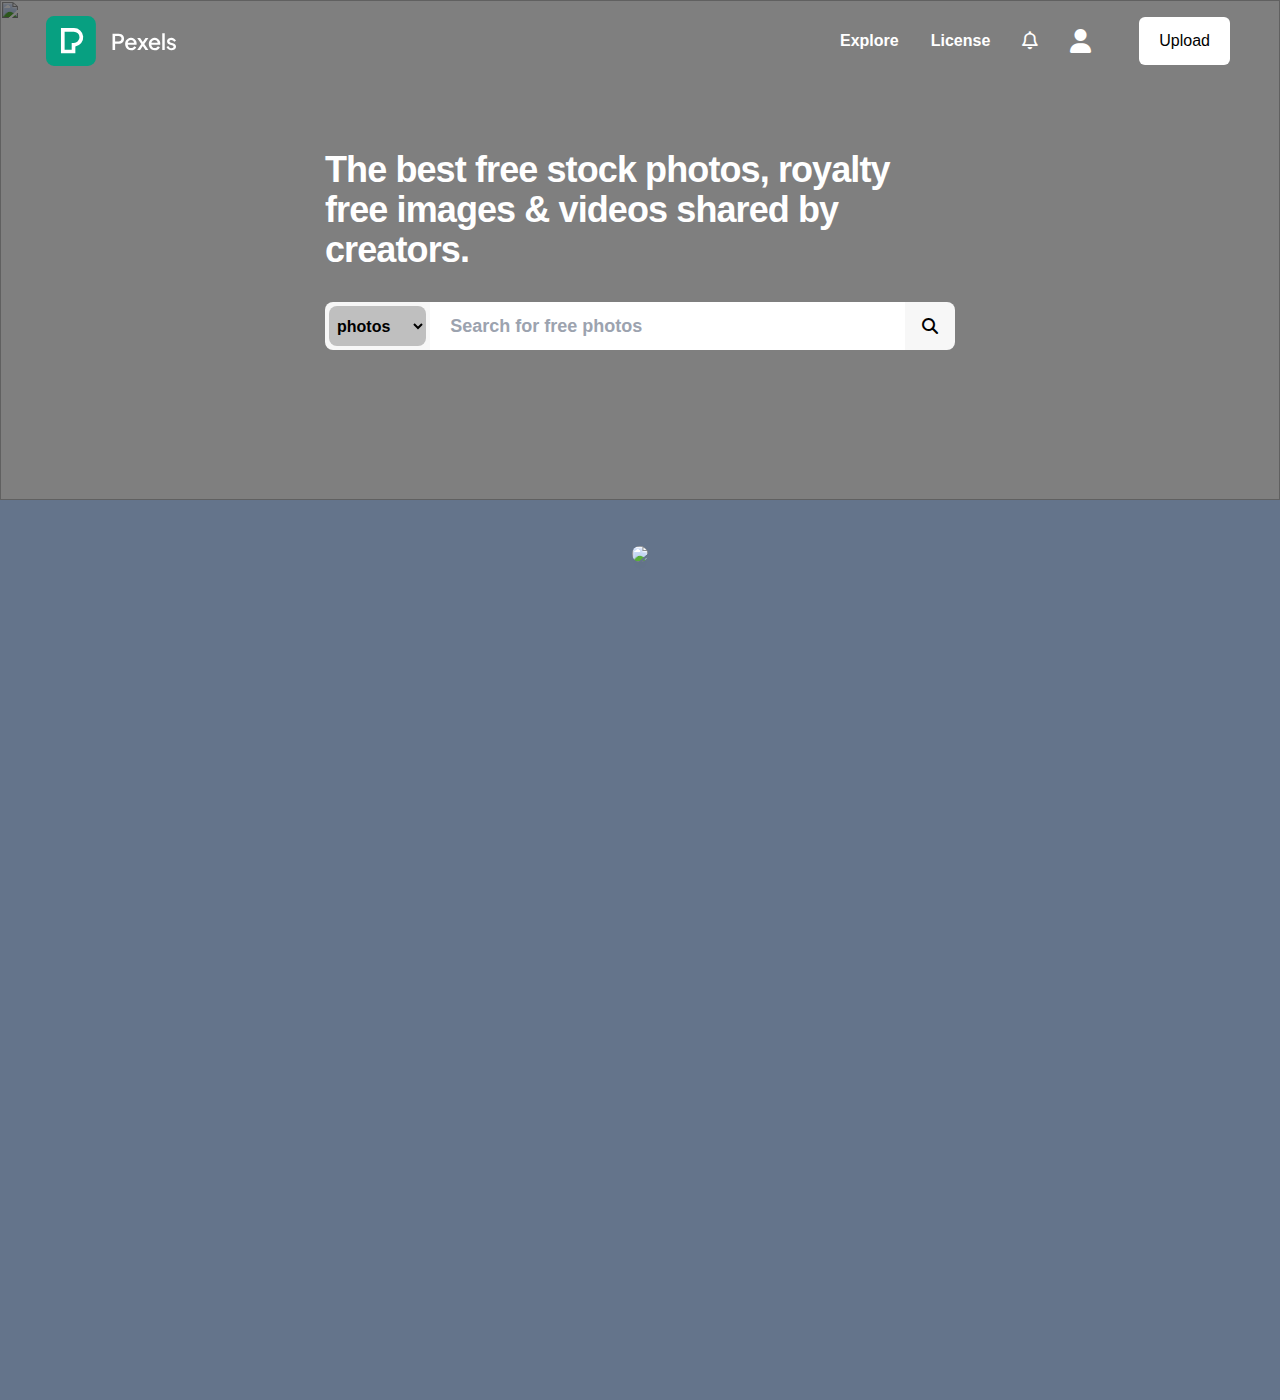
==== src/index.html @ 15bf76e8 "add search functionallity and fix some design & logic issues" ====
<!DOCTYPE html>
<html>
  <head>
    <meta charset="UTF-8" />
    <meta name="viewport" content="width=device-width, initial-scale=1.0" />
    <link href="./styles/output.css" rel="stylesheet" />
    <link
      rel="stylesheet"
      href="./styles/fontawesome-free-6.3.0-web/css/all.min.css"
    />
  </head>
  <body>
    <div class="absolute top-4 left-0 w-full z-20">
      <nav
        class="max-w-[1600px] text-white flex justify-between items-center mx-auto flex-wrap"
      >
        <div class="w-fit">
          <svg
            width="130"
            height="50"
            class="fill-white ml-4"
            viewBox="0 0 130.318 50"
          >
            <g transform="translate(-3894 2762)">
              <rect
                width="50"
                height="50"
                rx="8"
                transform="translate(3894 -2762)"
                fill="#07a081"
              ></rect>
              <path
                d="M32.671,44.73h7.091V37.935H41.9a5.657,5.657,0,1,0,0-11.314H32.671Zm10.763,3.622H29V23H41.9a9.271,9.271,0,0,1,1.53,18.435Z"
                transform="translate(3880 -2773)"
                fill="#fff"
              ></path>
              <path
                d="M1.694,0h2.6V-6.16H7.656a6.579,6.579,0,0,0,2.915-.616,4.639,4.639,0,0,0,1.969-1.76,5.1,5.1,0,0,0,.7-2.728,5.146,5.146,0,0,0-.7-2.75,4.639,4.639,0,0,0-1.969-1.76,6.579,6.579,0,0,0-2.915-.616H1.694Zm2.6-8.47v-5.61H7.722a3.03,3.03,0,0,1,2.134.748,2.641,2.641,0,0,1,.814,2.046A2.684,2.684,0,0,1,9.856-9.24a2.978,2.978,0,0,1-2.134.77ZM20.372.264a5.925,5.925,0,0,0,3.179-.836,4.64,4.64,0,0,0,1.9-2.112l-2.024-.99a3.73,3.73,0,0,1-1.2,1.243,3.29,3.29,0,0,1-1.837.5A3.458,3.458,0,0,1,18-2.827a3.433,3.433,0,0,1-1.1-2.409H25.74a3.34,3.34,0,0,0,.088-.572q.022-.308.022-.594a6.154,6.154,0,0,0-.671-2.849,5.361,5.361,0,0,0-1.936-2.112,5.61,5.61,0,0,0-3.069-.8,5.7,5.7,0,0,0-3,.8,5.773,5.773,0,0,0-2.1,2.2,6.476,6.476,0,0,0-.77,3.179A6.482,6.482,0,0,0,15.081-2.8,5.9,5.9,0,0,0,17.226-.561,5.958,5.958,0,0,0,20.372.264Zm-.2-10.34a3,3,0,0,1,2.112.792,2.9,2.9,0,0,1,.924,2.068H16.94a3.313,3.313,0,0,1,1.122-2.112A3.208,3.208,0,0,1,20.174-10.076ZM26.422,0h2.926l2.706-3.982L34.738,0h2.926L33.506-5.962l4.18-5.94H34.76L32.054-7.964,29.348-11.9H26.422l4.158,5.94ZM44.088.264a5.925,5.925,0,0,0,3.179-.836,4.64,4.64,0,0,0,1.9-2.112l-2.024-.99a3.73,3.73,0,0,1-1.2,1.243,3.29,3.29,0,0,1-1.837.5,3.458,3.458,0,0,1-2.4-.891,3.433,3.433,0,0,1-1.1-2.409h8.844a3.34,3.34,0,0,0,.088-.572q.022-.308.022-.594A6.154,6.154,0,0,0,48.9-9.251a5.361,5.361,0,0,0-1.936-2.112,5.61,5.61,0,0,0-3.069-.8,5.7,5.7,0,0,0-3,.8,5.773,5.773,0,0,0-2.1,2.2,6.476,6.476,0,0,0-.77,3.179A6.482,6.482,0,0,0,38.8-2.8,5.9,5.9,0,0,0,40.942-.561,5.958,5.958,0,0,0,44.088.264Zm-.2-10.34A3,3,0,0,1,46-9.284a2.9,2.9,0,0,1,.924,2.068h-6.27a3.313,3.313,0,0,1,1.122-2.112A3.208,3.208,0,0,1,43.89-10.076ZM51.546,0h2.486V-16.654H51.546ZM60.9.264a5.6,5.6,0,0,0,2.321-.451,3.635,3.635,0,0,0,1.551-1.254,3.21,3.21,0,0,0,.55-1.859,3.088,3.088,0,0,0-.792-2.123A4.635,4.635,0,0,0,62.26-6.732L60.324-7.3a4.436,4.436,0,0,1-1.034-.484,1.023,1.023,0,0,1-.484-.924,1.212,1.212,0,0,1,.484-1.012,2.068,2.068,0,0,1,1.3-.374,3.005,3.005,0,0,1,1.705.506A2.944,2.944,0,0,1,63.4-8.228l1.914-.9a4.344,4.344,0,0,0-1.8-2.233,5.337,5.337,0,0,0-2.9-.8,5.1,5.1,0,0,0-2.178.451,3.7,3.7,0,0,0-1.518,1.243,3.2,3.2,0,0,0-.55,1.87,3.1,3.1,0,0,0,.759,2.09,4.624,4.624,0,0,0,2.3,1.32l1.87.528a3.923,3.923,0,0,1,1.078.473,1.057,1.057,0,0,1,.506.957,1.259,1.259,0,0,1-.55,1.078,2.391,2.391,0,0,1-1.43.4,3.2,3.2,0,0,1-1.881-.594A4.049,4.049,0,0,1,57.684-3.96l-1.914.9a4.774,4.774,0,0,0,1.925,2.42A5.7,5.7,0,0,0,60.9.264Z"
                transform="translate(3959 -2728)"
              ></path>
            </g>
          </svg>
        </div>
        <ul class="flex gap-x-8 mx-5 items-center">
          <li
            class="cursor-pointer text-[16px] leading-6 font-semibold hover:brightness-75"
          >
            Explore
          </li>
          <li
            class="cursor-pointer text-[16px] leading-6 font-semibold hover:brightness-75"
          >
            License
          </li>
          <li
            class="cursor-pointer text-[18px] leading-6 font-semibold hover:brightness-75"
          >
            <i class="fa-regular fa-bell"></i>
          </li>
          <li
            class="cursor-pointer text-[24px] leading-6 font-semibold hover:brightness-75"
          >
            <i class="fa-solid fa-user"></i>
          </li>
          <li
            class="bg-white cursor-pointer text-black flex items-center justify-center leading-4 h-12 transition-all duration-300 rounded-md px-5 ml-4"
          >
            Upload
          </li>
        </ul>
      </nav>
    </div>
    <header
      class="flex justify-center items-center relative w-full min-h-[500px] py-20 px-4 bg-black bg-opacity-50"
    >
      <img
        src="https://images.pexels.com/photos/15668622/pexels-photo-15668622.jpeg?auto=compress&amp;cs=tinysrgb&amp;fit=crop&amp;h=500&amp;w=1400&amp;dpr=1"
        srcset="
          https://images.pexels.com/photos/15668622/pexels-photo-15668622.jpeg?auto=compress&amp;cs=tinysrgb&amp;fit=crop&amp;h=500&amp;w=350   350w,
          https://images.pexels.com/photos/15668622/pexels-photo-15668622.jpeg?auto=compress&amp;cs=tinysrgb&amp;fit=crop&amp;h=500&amp;w=500   500w,
          https://images.pexels.com/photos/15668622/pexels-photo-15668622.jpeg?auto=compress&amp;cs=tinysrgb&amp;fit=crop&amp;h=500&amp;w=1000 1000w,
          https://images.pexels.com/photos/15668622/pexels-photo-15668622.jpeg?auto=compress&amp;cs=tinysrgb&amp;fit=crop&amp;h=500&amp;w=1500 1500w,
          https://images.pexels.com/photos/15668622/pexels-photo-15668622.jpeg?auto=compress&amp;cs=tinysrgb&amp;fit=crop&amp;h=500&amp;w=2000 2000w,
          https://images.pexels.com/photos/15668622/pexels-photo-15668622.jpeg?auto=compress&amp;cs=tinysrgb&amp;fit=crop&amp;h=500&amp;w=2500 2500w,
          https://images.pexels.com/photos/15668622/pexels-photo-15668622.jpeg?auto=compress&amp;cs=tinysrgb&amp;fit=crop&amp;h=500&amp;w=3000 3000w,
          https://images.pexels.com/photos/15668622/pexels-photo-15668622.jpeg?auto=compress&amp;cs=tinysrgb&amp;fit=crop&amp;h=500&amp;w=3500 3500w,
          https://images.pexels.com/photos/15668622/pexels-photo-15668622.jpeg?auto=compress&amp;cs=tinysrgb&amp;fit=crop&amp;h=500&amp;w=4000 4000w,
          https://images.pexels.com/photos/15668622/pexels-photo-15668622.jpeg?auto=compress&amp;cs=tinysrgb&amp;fit=crop&amp;h=500&amp;w=4500 4500w,
          https://images.pexels.com/photos/15668622/pexels-photo-15668622.jpeg?auto=compress&amp;cs=tinysrgb&amp;fit=crop&amp;h=500&amp;w=5000 5000w
        "
        alt=""
        class="absolute top-0 left-0 w-full h-full object-cover -z-10"
      />
      <div class="w-full max-w-[630px]">
        <h1
          class="font-semibold text-4xl leading-10 -tracking-wide text-white fill-white"
        >
          The best free stock photos, royalty free images & videos shared by
          creators.
        </h1>
        <form
          method="post"
          class="flex relative w-full h-12 mt-8 bg-[#f7f7f7] rounded-lg"
        >
          <select
            class="m-1 w-32 font-bold cursor-default rounded-lg px-1 border-[#dfdfe0] bg-[#bfbfbf] outline-none"
          >
            <option value="photos">photos</option>
            <option value="videos">videos</option>
          </select>
          <input
            type="text"
            class="w-full text-[18px] text- font-semibold py-4 pr-1 pl-5 text-[#7f7f7f] outline-none"
            placeholder="Search for free photos"
          />
          <button
            id="form-submit"
            type="submit"
            class="delay-100 transition-colors w-14 flex test-[10px] items-center justify-center px-4 hover:text-green-600"
          >
            <i class="fa-solid fa-magnifying-glass"></i>
          </button>
        </form>
      </div>
    </header>
    <main
      class="flex justify-around flex-wrap min-h-screen w-full bg-slate-500"
    >
      <!-- <div
        class="flex justify-center items-center h-[50vh] font-extrabold text-6xl"
      >
        Loading...
      </div> -->
      <div class="relative m-4 h-fit rounded-lg shadow-xl item">
        <div
          class="flex gap-2 absolute flex-row-reverse right-2 top-2 image-buttons"
        >
          <button
            class="w-10 h-10 flex items-center justify-center rounded-lg bg-white text-lg"
          >
            <i class="fa-regular fa-heart"></i>
            <!-- <i class="fa-solid fa-heart"></i> -->
          </button>
          <a
            class="cursor-pointer w-10 h-10 flex items-center justify-center rounded-lg bg-white text-lg"
          >
            <i class="fa-solid fa-download"></i>
          </a>
        </div>
        <div>
          <img
            lazy="load"
            src="https://images.pexels.com/photos/13746713/pexels-photo-13746713.jpeg?auto=compress&amp;cs=tinysrgb&amp;dpr=1&amp;w=500"
            srcset="
              https://images.pexels.com/photos/13746713/pexels-photo-13746713.jpeg?auto=compress&amp;cs=tinysrgb&amp;w=150&amp;lazy=load   150w,
              https://images.pexels.com/photos/13746713/pexels-photo-13746713.jpeg?auto=compress&amp;cs=tinysrgb&amp;w=300&amp;lazy=load   300w,
              https://images.pexels.com/photos/13746713/pexels-photo-13746713.jpeg?auto=compress&amp;cs=tinysrgb&amp;w=400&amp;lazy=load   400w,
              https://images.pexels.com/photos/13746713/pexels-photo-13746713.jpeg?auto=compress&amp;cs=tinysrgb&amp;w=600&amp;lazy=load   600w,
              https://images.pexels.com/photos/13746713/pexels-photo-13746713.jpeg?auto=compress&amp;cs=tinysrgb&amp;w=800&amp;lazy=load   800w,
              https://images.pexels.com/photos/13746713/pexels-photo-13746713.jpeg?auto=compress&amp;cs=tinysrgb&amp;w=1200&amp;lazy=load 1200w,
              https://images.pexels.com/photos/13746713/pexels-photo-13746713.jpeg?auto=compress&amp;cs=tinysrgb&amp;w=1600&amp;lazy=load 1600w
            "
            sizes="(max-width: 250px) calc((100vw - 30px - 15px) / 2), (max-width: 900px) calc((100vw - 30px - 15px) / 3),calc((1600px - 160px - 60px) / 4)"
            class="rounded-lg"
          />
        </div>
        <div>
          <h1
            class="absolute left-1 bottom-2 capitalize text-white font-semibold text-sm image-buttons"
          >
            Lukas Rodriguez
          </h1>
        </div>
      </div>
    </main>
    <!-- <script src="./scripts/main.js"></script> -->
  </body>
</html>
---- src/styles/output.css ----
/*
! tailwindcss v3.3.3 | MIT License | https://tailwindcss.com
*/

/*
1. Prevent padding and border from affecting element width. (https://github.com/mozdevs/cssremedy/issues/4)
2. Allow adding a border to an element by just adding a border-width. (https://github.com/tailwindcss/tailwindcss/pull/116)
*/

*,
::before,
::after {
  box-sizing: border-box;
  /* 1 */
  border-width: 0;
  /* 2 */
  border-style: solid;
  /* 2 */
  border-color: #e5e7eb;
  /* 2 */
}

::before,
::after {
  --tw-content: '';
}

/*
1. Use a consistent sensible line-height in all browsers.
2. Prevent adjustments of font size after orientation changes in iOS.
3. Use a more readable tab size.
4. Use the user's configured `sans` font-family by default.
5. Use the user's configured `sans` font-feature-settings by default.
6. Use the user's configured `sans` font-variation-settings by default.
*/

html {
  line-height: 1.5;
  /* 1 */
  -webkit-text-size-adjust: 100%;
  /* 2 */
  -moz-tab-size: 4;
  /* 3 */
  -o-tab-size: 4;
     tab-size: 4;
  /* 3 */
  font-family: ui-sans-serif, system-ui, -apple-system, BlinkMacSystemFont, "Segoe UI", Roboto, "Helvetica Neue", Arial, "Noto Sans", sans-serif, "Apple Color Emoji", "Segoe UI Emoji", "Segoe UI Symbol", "Noto Color Emoji";
  /* 4 */
  font-feature-settings: normal;
  /* 5 */
  font-variation-settings: normal;
  /* 6 */
}

/*
1. Remove the margin in all browsers.
2. Inherit line-height from `html` so users can set them as a class directly on the `html` element.
*/

body {
  margin: 0;
  /* 1 */
  line-height: inherit;
  /* 2 */
}

/*
1. Add the correct height in Firefox.
2. Correct the inheritance of border color in Firefox. (https://bugzilla.mozilla.org/show_bug.cgi?id=190655)
3. Ensure horizontal rules are visible by default.
*/

hr {
  height: 0;
  /* 1 */
  color: inherit;
  /* 2 */
  border-top-width: 1px;
  /* 3 */
}

/*
Add the correct text decoration in Chrome, Edge, and Safari.
*/

abbr:where([title]) {
  -webkit-text-decoration: underline dotted;
          text-decoration: underline dotted;
}

/*
Remove the default font size and weight for headings.
*/

h1,
h2,
h3,
h4,
h5,
h6 {
  font-size: inherit;
  font-weight: inherit;
}

/*
Reset links to optimize for opt-in styling instead of opt-out.
*/

a {
  color: inherit;
  text-decoration: inherit;
}

/*
Add the correct font weight in Edge and Safari.
*/

b,
strong {
  font-weight: bolder;
}

/*
1. Use the user's configured `mono` font family by default.
2. Correct the odd `em` font sizing in all browsers.
*/

code,
kbd,
samp,
pre {
  font-family: ui-monospace, SFMono-Regular, Menlo, Monaco, Consolas, "Liberation Mono", "Courier New", monospace;
  /* 1 */
  font-size: 1em;
  /* 2 */
}

/*
Add the correct font size in all browsers.
*/

small {
  font-size: 80%;
}

/*
Prevent `sub` and `sup` elements from affecting the line height in all browsers.
*/

sub,
sup {
  font-size: 75%;
  line-height: 0;
  position: relative;
  vertical-align: baseline;
}

sub {
  bottom: -0.25em;
}

sup {
  top: -0.5em;
}

/*
1. Remove text indentation from table contents in Chrome and Safari. (https://bugs.chromium.org/p/chromium/issues/detail?id=999088, https://bugs.webkit.org/show_bug.cgi?id=201297)
2. Correct table border color inheritance in all Chrome and Safari. (https://bugs.chromium.org/p/chromium/issues/detail?id=935729, https://bugs.webkit.org/show_bug.cgi?id=195016)
3. Remove gaps between table borders by default.
*/

table {
  text-indent: 0;
  /* 1 */
  border-color: inherit;
  /* 2 */
  border-collapse: collapse;
  /* 3 */
}

/*
1. Change the font styles in all browsers.
2. Remove the margin in Firefox and Safari.
3. Remove default padding in all browsers.
*/

button,
input,
optgroup,
select,
textarea {
  font-family: inherit;
  /* 1 */
  font-feature-settings: inherit;
  /* 1 */
  font-variation-settings: inherit;
  /* 1 */
  font-size: 100%;
  /* 1 */
  font-weight: inherit;
  /* 1 */
  line-height: inherit;
  /* 1 */
  color: inherit;
  /* 1 */
  margin: 0;
  /* 2 */
  padding: 0;
  /* 3 */
}

/*
Remove the inheritance of text transform in Edge and Firefox.
*/

button,
select {
  text-transform: none;
}

/*
1. Correct the inability to style clickable types in iOS and Safari.
2. Remove default button styles.
*/

button,
[type='button'],
[type='reset'],
[type='submit'] {
  -webkit-appearance: button;
  /* 1 */
  background-color: transparent;
  /* 2 */
  background-image: none;
  /* 2 */
}

/*
Use the modern Firefox focus style for all focusable elements.
*/

:-moz-focusring {
  outline: auto;
}

/*
Remove the additional `:invalid` styles in Firefox. (https://github.com/mozilla/gecko-dev/blob/2f9eacd9d3d995c937b4251a5557d95d494c9be1/layout/style/res/forms.css#L728-L737)
*/

:-moz-ui-invalid {
  box-shadow: none;
}

/*
Add the correct vertical alignment in Chrome and Firefox.
*/

progress {
  vertical-align: baseline;
}

/*
Correct the cursor style of increment and decrement buttons in Safari.
*/

::-webkit-inner-spin-button,
::-webkit-outer-spin-button {
  height: auto;
}

/*
1. Correct the odd appearance in Chrome and Safari.
2. Correct the outline style in Safari.
*/

[type='search'] {
  -webkit-appearance: textfield;
  /* 1 */
  outline-offset: -2px;
  /* 2 */
}

/*
Remove the inner padding in Chrome and Safari on macOS.
*/

::-webkit-search-decoration {
  -webkit-appearance: none;
}

/*
1. Correct the inability to style clickable types in iOS and Safari.
2. Change font properties to `inherit` in Safari.
*/

::-webkit-file-upload-button {
  -webkit-appearance: button;
  /* 1 */
  font: inherit;
  /* 2 */
}

/*
Add the correct display in Chrome and Safari.
*/

summary {
  display: list-item;
}

/*
Removes the default spacing and border for appropriate elements.
*/

blockquote,
dl,
dd,
h1,
h2,
h3,
h4,
h5,
h6,
hr,
figure,
p,
pre {
  margin: 0;
}

fieldset {
  margin: 0;
  padding: 0;
}

legend {
  padding: 0;
}

ol,
ul,
menu {
  list-style: none;
  margin: 0;
  padding: 0;
}

/*
Reset default styling for dialogs.
*/

dialog {
  padding: 0;
}

/*
Prevent resizing textareas horizontally by default.
*/

textarea {
  resize: vertical;
}

/*
1. Reset the default placeholder opacity in Firefox. (https://github.com/tailwindlabs/tailwindcss/issues/3300)
2. Set the default placeholder color to the user's configured gray 400 color.
*/

input::-moz-placeholder, textarea::-moz-placeholder {
  opacity: 1;
  /* 1 */
  color: #9ca3af;
  /* 2 */
}

input::placeholder,
textarea::placeholder {
  opacity: 1;
  /* 1 */
  color: #9ca3af;
  /* 2 */
}

/*
Set the default cursor for buttons.
*/

button,
[role="button"] {
  cursor: pointer;
}

/*
Make sure disabled buttons don't get the pointer cursor.
*/

:disabled {
  cursor: default;
}

/*
1. Make replaced elements `display: block` by default. (https://github.com/mozdevs/cssremedy/issues/14)
2. Add `vertical-align: middle` to align replaced elements more sensibly by default. (https://github.com/jensimmons/cssremedy/issues/14#issuecomment-634934210)
   This can trigger a poorly considered lint error in some tools but is included by design.
*/

img,
svg,
video,
canvas,
audio,
iframe,
embed,
object {
  display: block;
  /* 1 */
  vertical-align: middle;
  /* 2 */
}

/*
Constrain images and videos to the parent width and preserve their intrinsic aspect ratio. (https://github.com/mozdevs/cssremedy/issues/14)
*/

img,
video {
  max-width: 100%;
  height: auto;
}

/* Make elements with the HTML hidden attribute stay hidden by default */

[hidden] {
  display: none;
}

*, ::before, ::after {
  --tw-border-spacing-x: 0;
  --tw-border-spacing-y: 0;
  --tw-translate-x: 0;
  --tw-translate-y: 0;
  --tw-rotate: 0;
  --tw-skew-x: 0;
  --tw-skew-y: 0;
  --tw-scale-x: 1;
  --tw-scale-y: 1;
  --tw-pan-x:  ;
  --tw-pan-y:  ;
  --tw-pinch-zoom:  ;
  --tw-scroll-snap-strictness: proximity;
  --tw-gradient-from-position:  ;
  --tw-gradient-via-position:  ;
  --tw-gradient-to-position:  ;
  --tw-ordinal:  ;
  --tw-slashed-zero:  ;
  --tw-numeric-figure:  ;
  --tw-numeric-spacing:  ;
  --tw-numeric-fraction:  ;
  --tw-ring-inset:  ;
  --tw-ring-offset-width: 0px;
  --tw-ring-offset-color: #fff;
  --tw-ring-color: rgb(59 130 246 / 0.5);
  --tw-ring-offset-shadow: 0 0 #0000;
  --tw-ring-shadow: 0 0 #0000;
  --tw-shadow: 0 0 #0000;
  --tw-shadow-colored: 0 0 #0000;
  --tw-blur:  ;
  --tw-brightness:  ;
  --tw-contrast:  ;
  --tw-grayscale:  ;
  --tw-hue-rotate:  ;
  --tw-invert:  ;
  --tw-saturate:  ;
  --tw-sepia:  ;
  --tw-drop-shadow:  ;
  --tw-backdrop-blur:  ;
  --tw-backdrop-brightness:  ;
  --tw-backdrop-contrast:  ;
  --tw-backdrop-grayscale:  ;
  --tw-backdrop-hue-rotate:  ;
  --tw-backdrop-invert:  ;
  --tw-backdrop-opacity:  ;
  --tw-backdrop-saturate:  ;
  --tw-backdrop-sepia:  ;
}

::backdrop {
  --tw-border-spacing-x: 0;
  --tw-border-spacing-y: 0;
  --tw-translate-x: 0;
  --tw-translate-y: 0;
  --tw-rotate: 0;
  --tw-skew-x: 0;
  --tw-skew-y: 0;
  --tw-scale-x: 1;
  --tw-scale-y: 1;
  --tw-pan-x:  ;
  --tw-pan-y:  ;
  --tw-pinch-zoom:  ;
  --tw-scroll-snap-strictness: proximity;
  --tw-gradient-from-position:  ;
  --tw-gradient-via-position:  ;
  --tw-gradient-to-position:  ;
  --tw-ordinal:  ;
  --tw-slashed-zero:  ;
  --tw-numeric-figure:  ;
  --tw-numeric-spacing:  ;
  --tw-numeric-fraction:  ;
  --tw-ring-inset:  ;
  --tw-ring-offset-width: 0px;
  --tw-ring-offset-color: #fff;
  --tw-ring-color: rgb(59 130 246 / 0.5);
  --tw-ring-offset-shadow: 0 0 #0000;
  --tw-ring-shadow: 0 0 #0000;
  --tw-shadow: 0 0 #0000;
  --tw-shadow-colored: 0 0 #0000;
  --tw-blur:  ;
  --tw-brightness:  ;
  --tw-contrast:  ;
  --tw-grayscale:  ;
  --tw-hue-rotate:  ;
  --tw-invert:  ;
  --tw-saturate:  ;
  --tw-sepia:  ;
  --tw-drop-shadow:  ;
  --tw-backdrop-blur:  ;
  --tw-backdrop-brightness:  ;
  --tw-backdrop-contrast:  ;
  --tw-backdrop-grayscale:  ;
  --tw-backdrop-hue-rotate:  ;
  --tw-backdrop-invert:  ;
  --tw-backdrop-opacity:  ;
  --tw-backdrop-saturate:  ;
  --tw-backdrop-sepia:  ;
}

.absolute {
  position: absolute;
}

.relative {
  position: relative;
}

.bottom-2 {
  bottom: 0.5rem;
}

.left-0 {
  left: 0px;
}

.left-1 {
  left: 0.25rem;
}

.right-2 {
  right: 0.5rem;
}

.top-0 {
  top: 0px;
}

.top-2 {
  top: 0.5rem;
}

.top-4 {
  top: 1rem;
}

.-z-10 {
  z-index: -10;
}

.z-20 {
  z-index: 20;
}

.m-1 {
  margin: 0.25rem;
}

.m-4 {
  margin: 1rem;
}

.m-auto {
  margin: auto;
}

.mx-5 {
  margin-left: 1.25rem;
  margin-right: 1.25rem;
}

.mx-auto {
  margin-left: auto;
  margin-right: auto;
}

.ml-4 {
  margin-left: 1rem;
}

.mt-8 {
  margin-top: 2rem;
}

.flex {
  display: flex;
}

.h-10 {
  height: 2.5rem;
}

.h-12 {
  height: 3rem;
}

.h-\[50vh\] {
  height: 50vh;
}

.h-fit {
  height: -moz-fit-content;
  height: fit-content;
}

.h-full {
  height: 100%;
}

.min-h-\[500px\] {
  min-height: 500px;
}

.min-h-screen {
  min-height: 100vh;
}

.w-10 {
  width: 2.5rem;
}

.w-14 {
  width: 3.5rem;
}

.w-32 {
  width: 8rem;
}

.w-fit {
  width: -moz-fit-content;
  width: fit-content;
}

.w-full {
  width: 100%;
}

.w-11\/12 {
  width: 91.666667%;
}

.w-\[full\] {
  width: full;
}

.w-\[95\%\] {
  width: 95%;
}

.max-w-\[1600px\] {
  max-width: 1600px;
}

.max-w-\[630px\] {
  max-width: 630px;
}

.max-w-\[95\%\] {
  max-width: 95%;
}

.transform {
  transform: translate(var(--tw-translate-x), var(--tw-translate-y)) rotate(var(--tw-rotate)) skewX(var(--tw-skew-x)) skewY(var(--tw-skew-y)) scaleX(var(--tw-scale-x)) scaleY(var(--tw-scale-y));
}

.cursor-default {
  cursor: default;
}

.cursor-pointer {
  cursor: pointer;
}

.flex-row-reverse {
  flex-direction: row-reverse;
}

.flex-col {
  flex-direction: column;
}

.flex-wrap {
  flex-wrap: wrap;
}

.items-center {
  align-items: center;
}

.justify-center {
  justify-content: center;
}

.justify-between {
  justify-content: space-between;
}

.justify-around {
  justify-content: space-around;
}

.gap-2 {
  gap: 0.5rem;
}

.gap-4 {
  gap: 1rem;
}

.gap-6 {
  gap: 1.5rem;
}

.gap-x-8 {
  -moz-column-gap: 2rem;
       column-gap: 2rem;
}

.overflow-hidden {
  overflow: hidden;
}

.rounded-lg {
  border-radius: 0.5rem;
}

.rounded-md {
  border-radius: 0.375rem;
}

.border-\[\#dfdfe0\] {
  --tw-border-opacity: 1;
  border-color: rgb(223 223 224 / var(--tw-border-opacity));
}

.bg-\[\#bfbfbf\] {
  --tw-bg-opacity: 1;
  background-color: rgb(191 191 191 / var(--tw-bg-opacity));
}

.bg-\[\#f7f7f7\] {
  --tw-bg-opacity: 1;
  background-color: rgb(247 247 247 / var(--tw-bg-opacity));
}

.bg-black {
  --tw-bg-opacity: 1;
  background-color: rgb(0 0 0 / var(--tw-bg-opacity));
}

.bg-slate-500 {
  --tw-bg-opacity: 1;
  background-color: rgb(100 116 139 / var(--tw-bg-opacity));
}

.bg-white {
  --tw-bg-opacity: 1;
  background-color: rgb(255 255 255 / var(--tw-bg-opacity));
}

.bg-opacity-50 {
  --tw-bg-opacity: 0.5;
}

.fill-white {
  fill: #fff;
}

.object-cover {
  -o-object-fit: cover;
     object-fit: cover;
}

.px-1 {
  padding-left: 0.25rem;
  padding-right: 0.25rem;
}

.px-4 {
  padding-left: 1rem;
  padding-right: 1rem;
}

.px-5 {
  padding-left: 1.25rem;
  padding-right: 1.25rem;
}

.py-20 {
  padding-top: 5rem;
  padding-bottom: 5rem;
}

.py-4 {
  padding-top: 1rem;
  padding-bottom: 1rem;
}

.pl-5 {
  padding-left: 1.25rem;
}

.pr-1 {
  padding-right: 0.25rem;
}

.text-4xl {
  font-size: 2.25rem;
  line-height: 2.5rem;
}

.text-6xl {
  font-size: 3.75rem;
  line-height: 1;
}

.text-\[16px\] {
  font-size: 16px;
}

.text-\[18px\] {
  font-size: 18px;
}

.text-\[24px\] {
  font-size: 24px;
}

.text-lg {
  font-size: 1.125rem;
  line-height: 1.75rem;
}

.text-sm {
  font-size: 0.875rem;
  line-height: 1.25rem;
}

.font-bold {
  font-weight: 700;
}

.font-extrabold {
  font-weight: 800;
}

.font-semibold {
  font-weight: 600;
}

.capitalize {
  text-transform: capitalize;
}

.leading-10 {
  line-height: 2.5rem;
}

.leading-4 {
  line-height: 1rem;
}

.leading-6 {
  line-height: 1.5rem;
}

.-tracking-wide {
  letter-spacing: -0.025em;
}

.text-\[\#7f7f7f\] {
  --tw-text-opacity: 1;
  color: rgb(127 127 127 / var(--tw-text-opacity));
}

.text-black {
  --tw-text-opacity: 1;
  color: rgb(0 0 0 / var(--tw-text-opacity));
}

.text-white {
  --tw-text-opacity: 1;
  color: rgb(255 255 255 / var(--tw-text-opacity));
}

.shadow-xl {
  --tw-shadow: 0 20px 25px -5px rgb(0 0 0 / 0.1), 0 8px 10px -6px rgb(0 0 0 / 0.1);
  --tw-shadow-colored: 0 20px 25px -5px var(--tw-shadow-color), 0 8px 10px -6px var(--tw-shadow-color);
  box-shadow: var(--tw-ring-offset-shadow, 0 0 #0000), var(--tw-ring-shadow, 0 0 #0000), var(--tw-shadow);
}

.outline-none {
  outline: 2px solid transparent;
  outline-offset: 2px;
}

.transition-all {
  transition-property: all;
  transition-timing-function: cubic-bezier(0.4, 0, 0.2, 1);
  transition-duration: 150ms;
}

.transition-colors {
  transition-property: color, background-color, border-color, text-decoration-color, fill, stroke;
  transition-timing-function: cubic-bezier(0.4, 0, 0.2, 1);
  transition-duration: 150ms;
}

.delay-100 {
  transition-delay: 100ms;
}

.duration-300 {
  transition-duration: 300ms;
}

body {
  font-family: PlusJakartaSans, -apple-system, BlinkMacSystemFont, Segoe UI,
    Roboto, Oxygen, Cantarell, Helvetica Neue, Ubuntu, sans-serif;
}

@media (min-width: 901px) and (max-width: 1440px) {
  nav {
    padding-inline: 30px;
  }

  main {
    padding-inline: 30px;
    padding-top: 30px;
  }
}

@media (min-width: 651px) {
  main {
    padding-inline: auto;
  }
}

.image-buttons {
  display: none;
  transform: all 1s;
}

.item:hover .image-buttons{
  display: flex;
}

.hover\:text-green-600:hover {
  --tw-text-opacity: 1;
  color: rgb(22 163 74 / var(--tw-text-opacity));
}

.hover\:brightness-75:hover {
  --tw-brightness: brightness(.75);
  filter: var(--tw-blur) var(--tw-brightness) var(--tw-contrast) var(--tw-grayscale) var(--tw-hue-rotate) var(--tw-invert) var(--tw-saturate) var(--tw-sepia) var(--tw-drop-shadow);
}
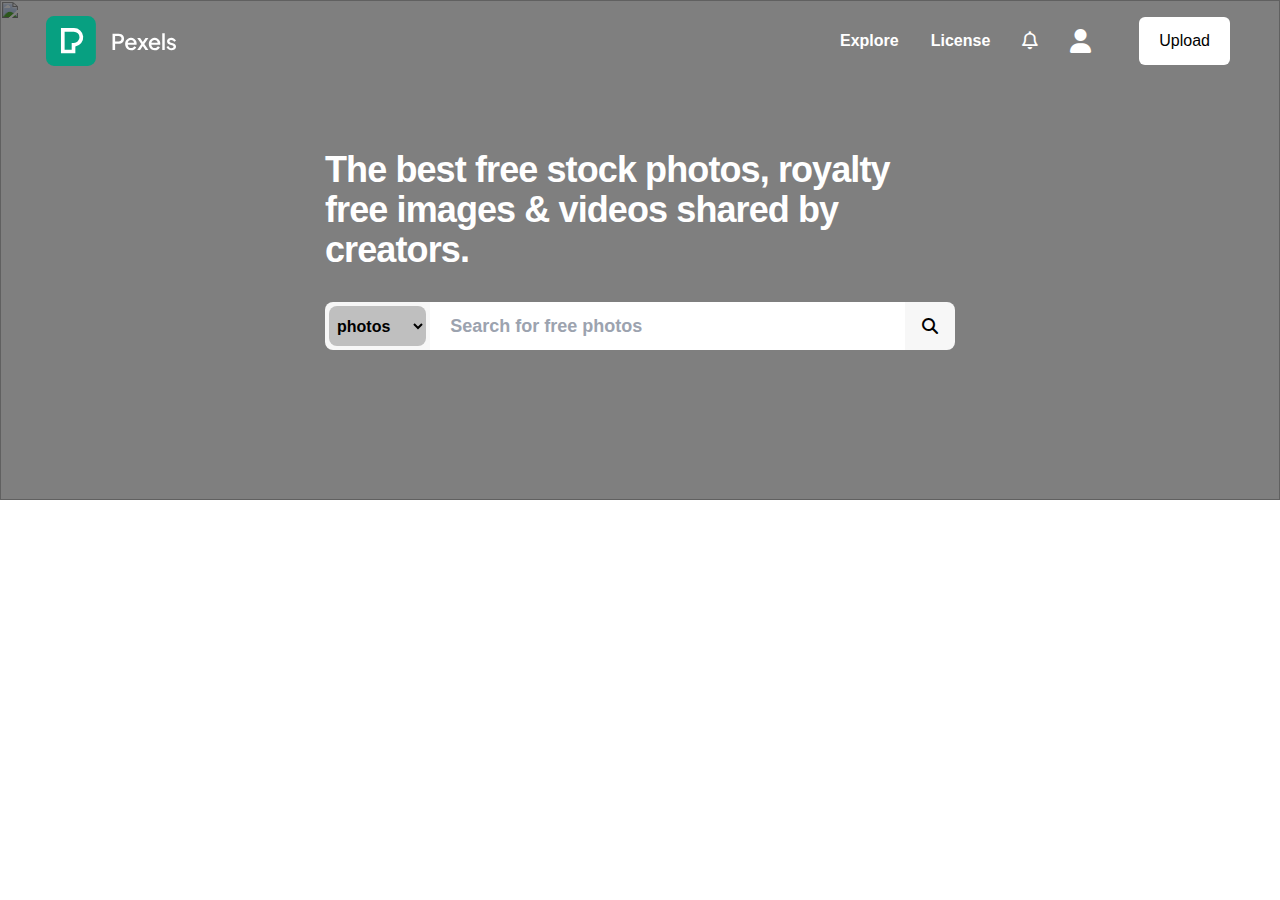
==== commit 06024427: "modified main styles" ====
--- a/src/index.html
+++ b/src/index.html
@@ -123,9 +123,7 @@
         </form>
       </div>
     </header>
-    <main
-      class="flex justify-around flex-wrap min-h-screen w-full bg-slate-500"
-    >
+    <main class="gap-4 max-w-[95%] mt-10 columns-5 columns-xs mx-auto">
       <!-- <div
         class="flex justify-center items-center h-[50vh] font-extrabold text-6xl"
       >
@@ -173,6 +171,6 @@
         </div>
       </div>
     </main>
-    <!-- <script src="./scripts/main.js"></script> -->
+    <script src="./scripts/main.js"></script>
   </body>
 </html>
--- a/src/styles/output.css
+++ b/src/styles/output.css
@@ -586,10 +586,6 @@
   margin: 1rem;
 }
 
-.m-auto {
-  margin: auto;
-}
-
 .mx-5 {
   margin-left: 1.25rem;
   margin-right: 1.25rem;
@@ -608,6 +604,10 @@
   margin-top: 2rem;
 }
 
+.mt-10 {
+  margin-top: 2.5rem;
+}
+
 .flex {
   display: flex;
 }
@@ -637,10 +637,6 @@
   min-height: 500px;
 }
 
-.min-h-screen {
-  min-height: 100vh;
-}
-
 .w-10 {
   width: 2.5rem;
 }
@@ -662,18 +658,6 @@
   width: 100%;
 }
 
-.w-11\/12 {
-  width: 91.666667%;
-}
-
-.w-\[full\] {
-  width: full;
-}
-
-.w-\[95\%\] {
-  width: 95%;
-}
-
 .max-w-\[1600px\] {
   max-width: 1600px;
 }
@@ -682,6 +666,14 @@
   max-width: 630px;
 }
 
+.max-w-\[\] {
+  max-width: ;
+}
+
+.max-w-\[95\] {
+  max-width: 95;
+}
+
 .max-w-\[95\%\] {
   max-width: 95%;
 }
@@ -698,14 +690,30 @@
   cursor: pointer;
 }
 
+.columns-5 {
+  -moz-columns: 5;
+       columns: 5;
+}
+
+.columns-xs {
+  -moz-columns: 20rem;
+       columns: 20rem;
+}
+
+.columns-\[5340\] {
+  -moz-columns: 5340;
+       columns: 5340;
+}
+
+.columns-\[5\2c 340\] {
+  -moz-columns: 5,340;
+       columns: 5,340;
+}
+
 .flex-row-reverse {
   flex-direction: row-reverse;
 }
 
-.flex-col {
-  flex-direction: column;
-}
-
 .flex-wrap {
   flex-wrap: wrap;
 }
@@ -722,20 +730,12 @@
   justify-content: space-between;
 }
 
-.justify-around {
-  justify-content: space-around;
-}
-
 .gap-2 {
   gap: 0.5rem;
 }
 
 .gap-4 {
   gap: 1rem;
-}
-
-.gap-6 {
-  gap: 1.5rem;
 }
 
 .gap-x-8 {
@@ -743,10 +743,6 @@
        column-gap: 2rem;
 }
 
-.overflow-hidden {
-  overflow: hidden;
-}
-
 .rounded-lg {
   border-radius: 0.5rem;
 }
@@ -775,14 +771,29 @@
   background-color: rgb(0 0 0 / var(--tw-bg-opacity));
 }
 
-.bg-slate-500 {
-  --tw-bg-opacity: 1;
-  background-color: rgb(100 116 139 / var(--tw-bg-opacity));
-}
-
 .bg-white {
   --tw-bg-opacity: 1;
   background-color: rgb(255 255 255 / var(--tw-bg-opacity));
+}
+
+.bg-slate-700 {
+  --tw-bg-opacity: 1;
+  background-color: rgb(51 65 85 / var(--tw-bg-opacity));
+}
+
+.bg-slate-400 {
+  --tw-bg-opacity: 1;
+  background-color: rgb(148 163 184 / var(--tw-bg-opacity));
+}
+
+.bg-slate-200 {
+  --tw-bg-opacity: 1;
+  background-color: rgb(226 232 240 / var(--tw-bg-opacity));
+}
+
+.bg-slate-900 {
+  --tw-bg-opacity: 1;
+  background-color: rgb(15 23 42 / var(--tw-bg-opacity));
 }
 
 .bg-opacity-50 {
